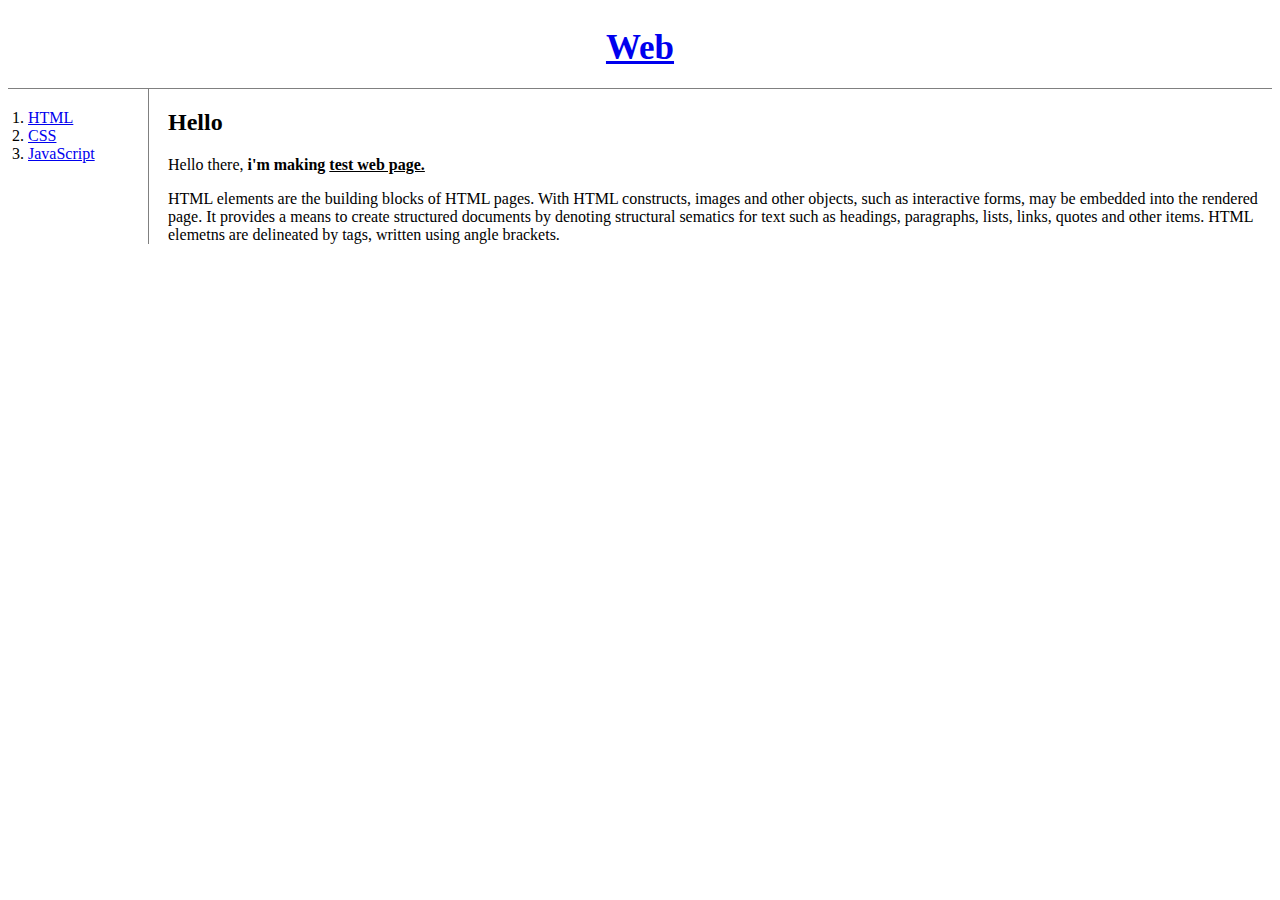
==== web page test/index.html @ 6d87288e "CSS - Grid" ====
<!DOCTYPE html>
<html lang="en">
<head>
    <meta charset="UTF-8">
    <meta name="viewport" content="width=device-width, initial-scale=1.0">
    <title>Web page test - Welcome</title>
    <style>
    h1{
        font-size: 35px;
        text-align: center;
        border-bottom:1px solid gray;
        margin:0px;
        padding:20px;
    }
    ol{
        border-right: 1px solid gray;
        width: 100px;
        margin:0px;
        padding:20px;
    }
    #grid{
        border:5px;
        display: grid;
        grid-template-columns: 150px 1fr;
    }
    #grid ol{
        padding-right:20px;
    }
    #grid #article{
        padding-left: 10px;
    }
    </style>
</head>
<body>
    <h1><a href="index.html">Web</a></h1>
    <div id= "grid">
    <ol>
        <li><a href="1.html">HTML</a></li>
        <li><a href="2.html">CSS</a></li>
        <li><a href="3.html">JavaScript</a></li>
    </ol>
     <div id= "article">
        <h2>Hello</h2>
        <p>Hello there, <strong>i'm making <u>test web page.</u></strong></p>
        HTML elements are the building blocks of HTML pages.
        With HTML constructs, images and other objects, such as interactive forms, may be embedded into the
        rendered page. It provides a means to create structured documents by denoting structural sematics for text
        such as headings, paragraphs, lists, links, quotes and other items. HTML elemetns are delineated by tags, written using angle brackets.
     </div>
    </div>
</body>
</html>
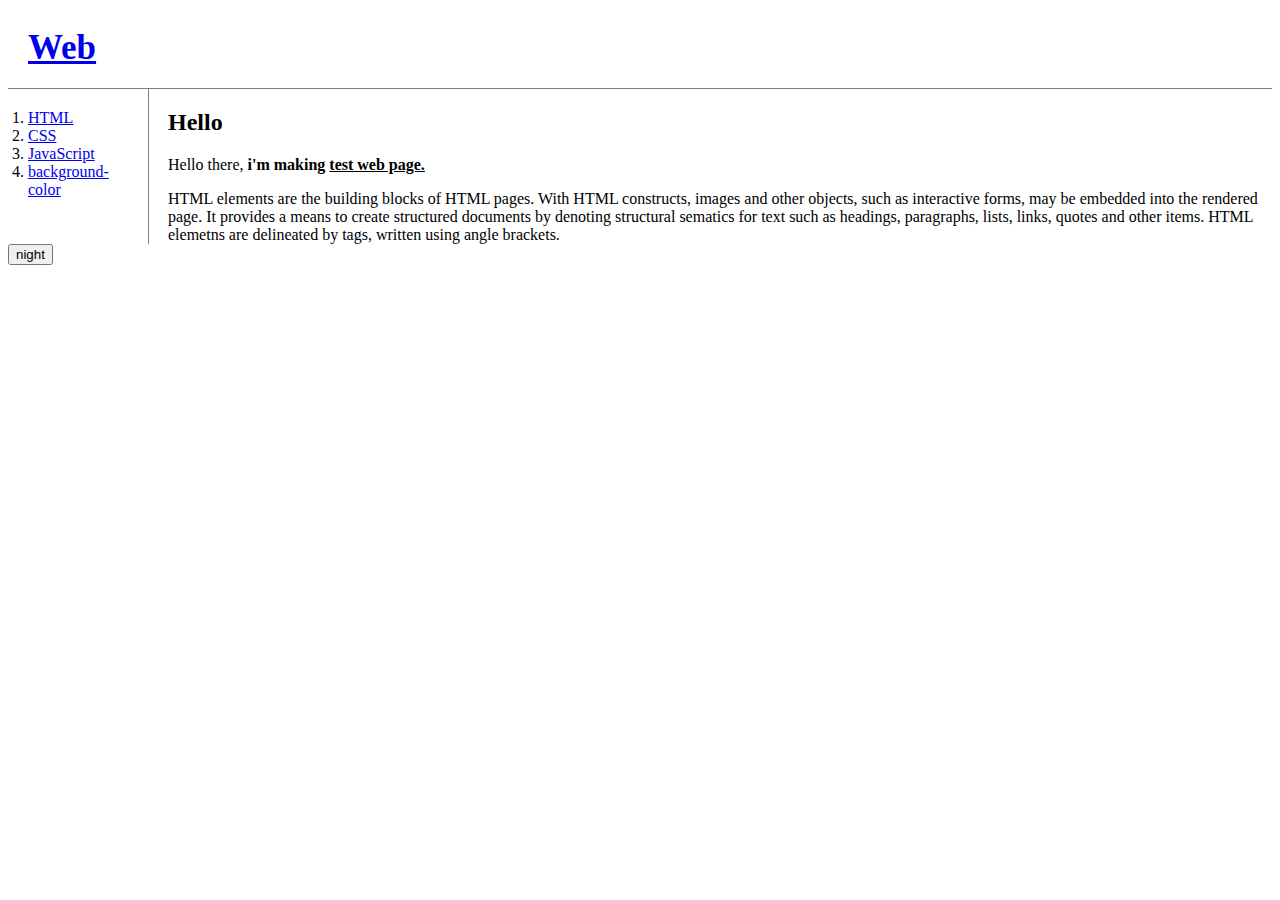
==== commit 7411bd2c: "JS Refactoring" ====
--- a/web page test/index.html
+++ b/web page test/index.html
@@ -4,32 +4,7 @@
     <meta charset="UTF-8">
     <meta name="viewport" content="width=device-width, initial-scale=1.0">
     <title>Web page test - Welcome</title>
-    <style>
-    h1{
-        font-size: 35px;
-        text-align: center;
-        border-bottom:1px solid gray;
-        margin:0px;
-        padding:20px;
-    }
-    ol{
-        border-right: 1px solid gray;
-        width: 100px;
-        margin:0px;
-        padding:20px;
-    }
-    #grid{
-        border:5px;
-        display: grid;
-        grid-template-columns: 150px 1fr;
-    }
-    #grid ol{
-        padding-right:20px;
-    }
-    #grid #article{
-        padding-left: 10px;
-    }
-    </style>
+    <link rel="stylesheet" href="style.css">
 </head>
 <body>
     <h1><a href="index.html">Web</a></h1>
@@ -38,6 +13,7 @@
         <li><a href="1.html">HTML</a></li>
         <li><a href="2.html">CSS</a></li>
         <li><a href="3.html">JavaScript</a></li>
+        <li><a href="4.html">background-color</a></li>
     </ol>
      <div id= "article">
         <h2>Hello</h2>
@@ -48,5 +24,17 @@
         such as headings, paragraphs, lists, links, quotes and other items. HTML elemetns are delineated by tags, written using angle brackets.
      </div>
     </div>
+    <input type="button" value="night" onclick="
+    var target = document.querySelector('body');
+    if(this.value === 'night'){
+        target.style.backgroundColor ='black';
+        target.style.color ='white';
+        this.value = 'day';
+    } else {
+        target.style.backgroundColor = 'white';
+        target.style.color = 'black';
+        this.value = 'night';
+    }
+    ">
 </body>
 </html>--- a/web page test/style.css
+++ b/web page test/style.css
@@ -0,0 +1,35 @@
+h1{
+    font-size: 35px;
+    text-align: left;
+    border-bottom:1px solid gray;
+    margin:0px;
+    padding:20px;
+}
+ol{
+    border-right: 1px solid gray;
+    width: 100px;
+    margin:0px;
+    padding:20px;
+}
+#grid{
+    border:5px;
+    display: grid;
+    grid-template-columns: 150px 1fr;
+}
+#grid ol{
+    padding-right:20px;
+}
+#grid #article{
+    padding-left: 10px;
+}
+@media(max-width:800px){
+    #grid{
+        display: block;
+    }
+    ol{
+        border-right:none;
+    }
+    h1{
+        border-bottom:none;
+    }
+}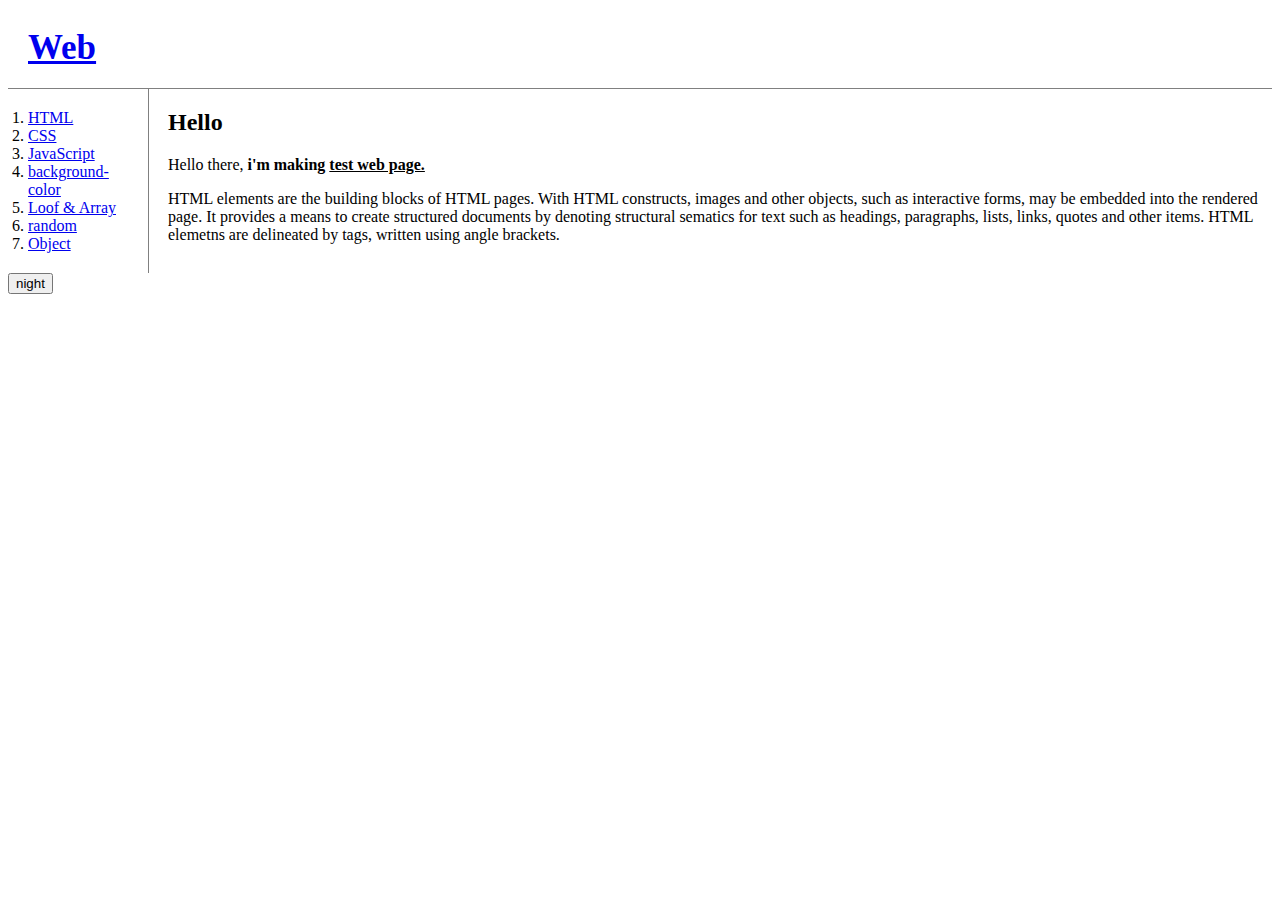
==== commit e3980aaa: "jQuery test" ====
--- a/web page test/index.html
+++ b/web page test/index.html
@@ -5,6 +5,8 @@
     <meta name="viewport" content="width=device-width, initial-scale=1.0">
     <title>Web page test - Welcome</title>
     <link rel="stylesheet" href="style.css">
+    <script src="https://ajax.googleapis.com/ajax/libs/jquery/3.5.1/jquery.min.js"></script>
+    <script src="colors.js"></script>
 </head>
 <body>
     <h1><a href="index.html">Web</a></h1>
@@ -14,6 +16,9 @@
         <li><a href="2.html">CSS</a></li>
         <li><a href="3.html">JavaScript</a></li>
         <li><a href="4.html">background-color</a></li>
+        <li><a href="5.html">Loof & Array</a></li>
+        <li><a href="5.html">random</a></li>
+        <li><a href="7.html">Object</a></li>   
     </ol>
      <div id= "article">
         <h2>Hello</h2>
@@ -24,17 +29,6 @@
         such as headings, paragraphs, lists, links, quotes and other items. HTML elemetns are delineated by tags, written using angle brackets.
      </div>
     </div>
-    <input type="button" value="night" onclick="
-    var target = document.querySelector('body');
-    if(this.value === 'night'){
-        target.style.backgroundColor ='black';
-        target.style.color ='white';
-        this.value = 'day';
-    } else {
-        target.style.backgroundColor = 'white';
-        target.style.color = 'black';
-        this.value = 'night';
-    }
-    ">
+    <input type="button" value="night" onclick="nightDayHandler(this);">
 </body>
 </html>